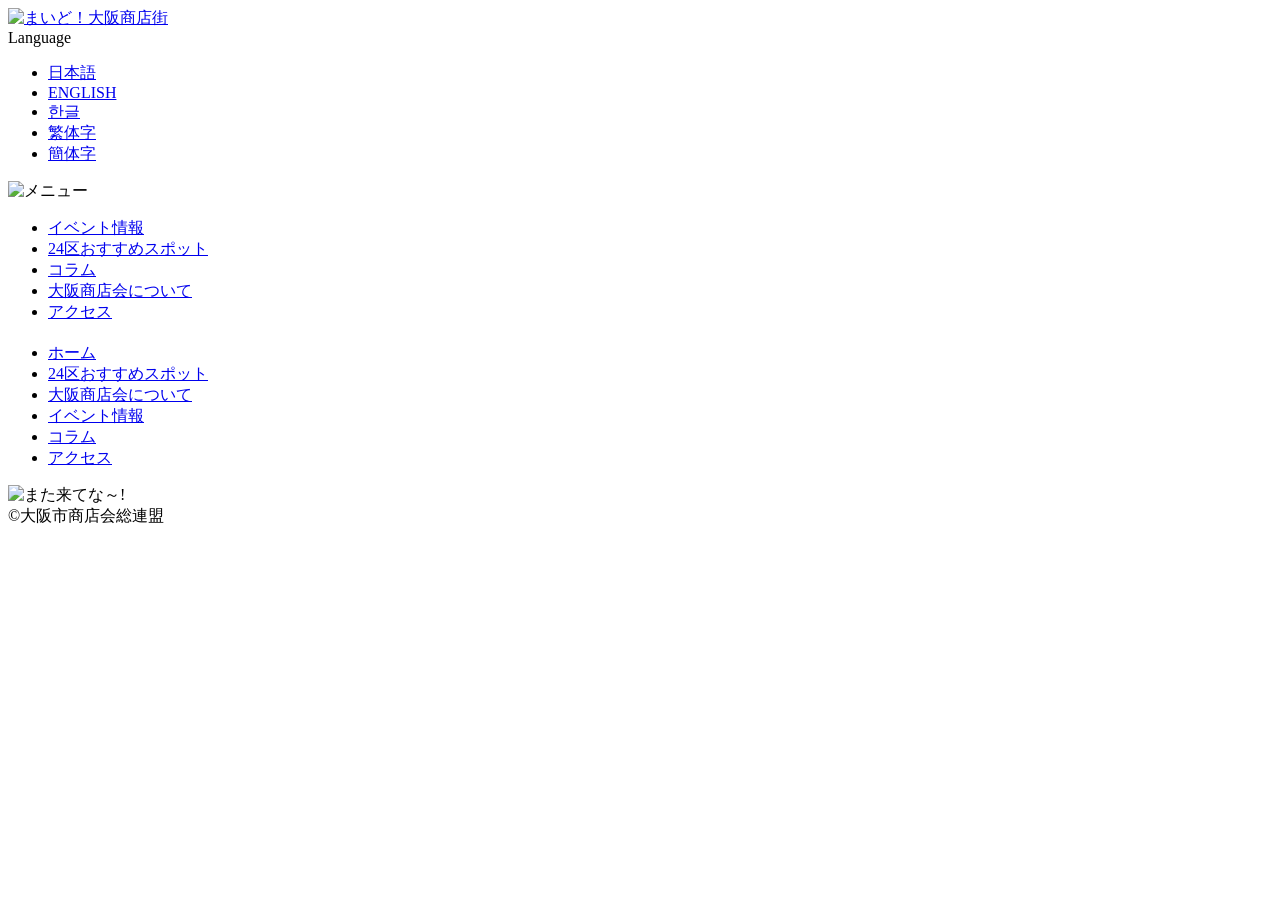
==== htdocs/access/index.html @ f22b52c2 "イベント情報ページのhtml作成及び、トップページのリンクなどの作成" ====
<!DOCTYPE html>
<html lang="ja">
<head>
  <meta charset="UTF-8">
  <meta name="viewport" content="width=device-width, initial-scale=1.0">
  <title>アクセス｜まいど！大阪商店街</title>
  <link rel="stylesheet" href="/css/style.css">
  <link rel="preconnect" href="https://fonts.googleapis.com">
  <link rel="preconnect" href="https://fonts.gstatic.com" crossorigin>
  <script>
  (function(d) {
    var config = {
      kitId: 'suy5dlc',
      scriptTimeout: 3000,
      async: true
    },
    h=d.documentElement,t=setTimeout(function(){h.className=h.className.replace(/\bwf-loading\b/g,"")+" wf-inactive";},config.scriptTimeout),tk=d.createElement("script"),f=false,s=d.getElementsByTagName("script")[0],a;h.className+=" wf-loading";tk.src='https://use.typekit.net/'+config.kitId+'.js';tk.async=true;tk.onload=tk.onreadystatechange=function(){a=this.readyState;if(f||a&&a!="complete"&&a!="loaded")return;f=true;clearTimeout(t);try{Typekit.load(config)}catch(e){}};s.parentNode.insertBefore(tk,s)
  })(document);
</script>
  <link href="https://fonts.googleapis.com/css2?family=Noto+Sans+JP:wght@100..900&display=swap" rel="stylesheet">

</head>
<body>
  <header>
    <div class="header-content">
      <div class="header-logo">
        <a href="/index.html"><img src="/images/logo.png" alt="まいど！大阪商店街"></a>
      </div>
      <div class="language-swithcher">
        <div class="language-label">Language</div>
        <ul>
          <li><a href="#">日本語</a></li>
          <li><a href="#">ENGLISH</a></li>
          <li><a href="#">한글</a></li>
          <li><a href="#">繁体字</a></li>
          <li><a href="#">簡体字</a></li>
        </ul>
      </div>
      <nav class="header-nav">
        <div class="menu-icon">
          <img src="/images/menu.png" alt="メニュー">
        </div>
        <ul>
          <li><a href="/event.index.html">イベント情報</a></li>
          <li><a href="#">24区おすすめスポット</a></li>
          <li><a href="#">コラム</a></li>
          <li><a href="#">大阪商店会について</a></li>
          <li><a href="#">アクセス</a></li>
        </ul>
      </nav>
    </div>
  </header>
  <main>
    <div class="main-content">
        <section class="pt-hero-title">
					<div class="pt-bigtitle">
						<h1></h1>
        </section>
    </div>
  </main>
  <footer>
    <div class="footer-content">
      <nav class="footer-nav">
        <ul>
         <li class="icon1"><a href="/index.html">ホーム</a></li>
          <li class="icon2"><a href="/spot/index.html">24区おすすめスポット</a></li>
          <li class="icon3"><a href="/syouten/index.html">大阪商店会について</a></li>
          <li class="icon4"><a href="/event/index.html">イベント情報</a></li>
          <li class="icon5"><a href="/column/index.html">コラム</a></li>
          <li class="icon6"><a href="/access/index.html">アクセス</a></li>
        </ul>
      </nav>
      <div class="footer-speech">
        <img src="/images/matakitena.png" alt="また来てな～!">
      </div>
      <div class="footer-copyright">&copy;大阪市商店会総連盟</div>
    </div>
  </footer>
  <script src="/js/jquery-3.7.1.min.js"></script>
  <script src="/js/script.js"></script>
</body>
</html>
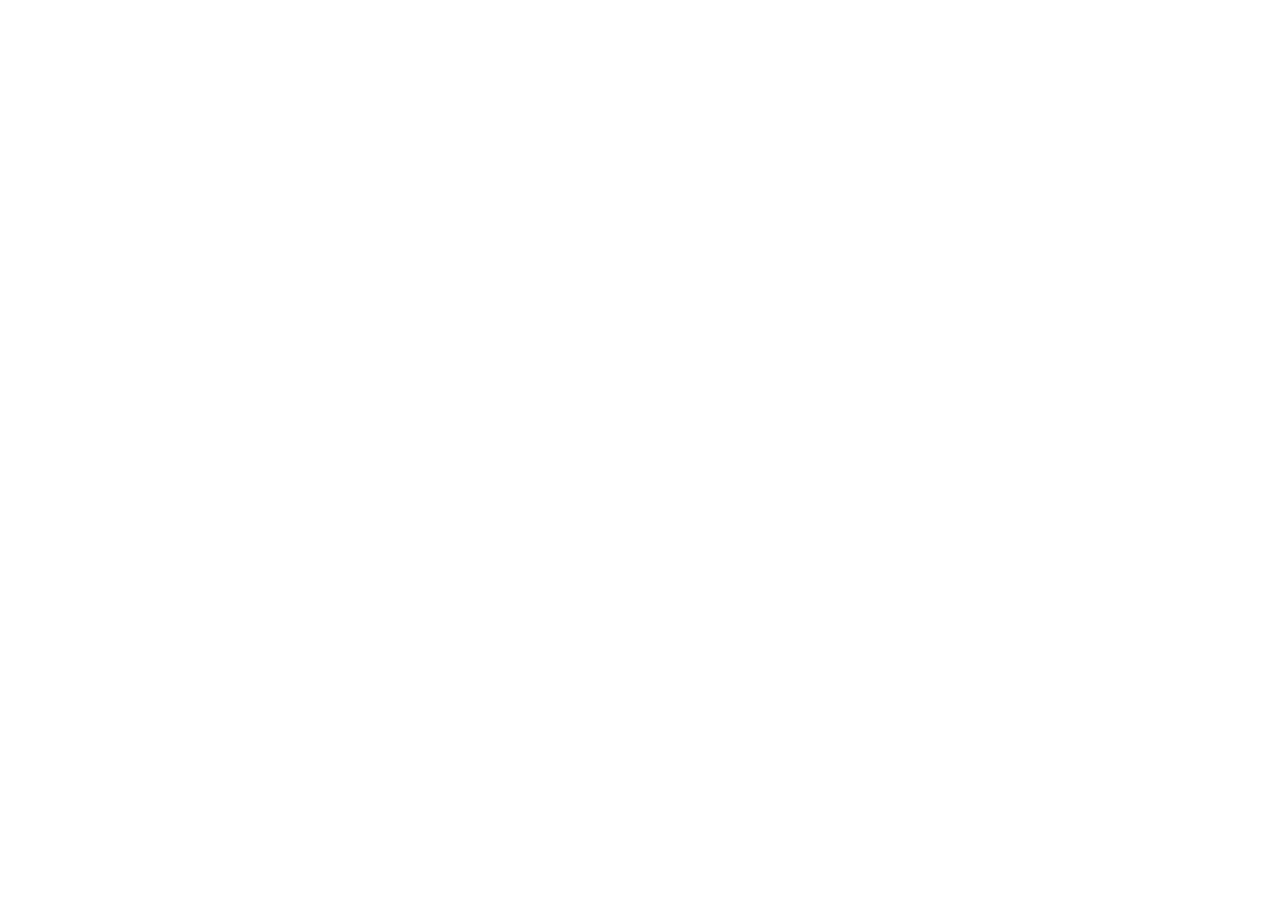
==== commit ddfc1e46: "イベント情報ページのSP　css完成" ====
--- a/htdocs/access/index.html
+++ b/htdocs/access/index.html
@@ -21,35 +21,8 @@
 
 </head>
 <body>
-  <header>
-    <div class="header-content">
-      <div class="header-logo">
-        <a href="/index.html"><img src="/images/logo.png" alt="まいど！大阪商店街"></a>
-      </div>
-      <div class="language-swithcher">
-        <div class="language-label">Language</div>
-        <ul>
-          <li><a href="#">日本語</a></li>
-          <li><a href="#">ENGLISH</a></li>
-          <li><a href="#">한글</a></li>
-          <li><a href="#">繁体字</a></li>
-          <li><a href="#">簡体字</a></li>
-        </ul>
-      </div>
-      <nav class="header-nav">
-        <div class="menu-icon">
-          <img src="/images/menu.png" alt="メニュー">
-        </div>
-        <ul>
-          <li><a href="/event.index.html">イベント情報</a></li>
-          <li><a href="#">24区おすすめスポット</a></li>
-          <li><a href="#">コラム</a></li>
-          <li><a href="#">大阪商店会について</a></li>
-          <li><a href="#">アクセス</a></li>
-        </ul>
-      </nav>
-    </div>
-  </header>
+<!--#include virtual="/_include/_inc_header.html" -->
+
   <main>
     <div class="main-content">
         <section class="pt-hero-title">
@@ -58,25 +31,6 @@
         </section>
     </div>
   </main>
-  <footer>
-    <div class="footer-content">
-      <nav class="footer-nav">
-        <ul>
-         <li class="icon1"><a href="/index.html">ホーム</a></li>
-          <li class="icon2"><a href="/spot/index.html">24区おすすめスポット</a></li>
-          <li class="icon3"><a href="/syouten/index.html">大阪商店会について</a></li>
-          <li class="icon4"><a href="/event/index.html">イベント情報</a></li>
-          <li class="icon5"><a href="/column/index.html">コラム</a></li>
-          <li class="icon6"><a href="/access/index.html">アクセス</a></li>
-        </ul>
-      </nav>
-      <div class="footer-speech">
-        <img src="/images/matakitena.png" alt="また来てな～!">
-      </div>
-      <div class="footer-copyright">&copy;大阪市商店会総連盟</div>
-    </div>
-  </footer>
-  <script src="/js/jquery-3.7.1.min.js"></script>
-  <script src="/js/script.js"></script>
+<!--#include virtual="/_include/_inc_footer.html" -->
 </body>
 </html>
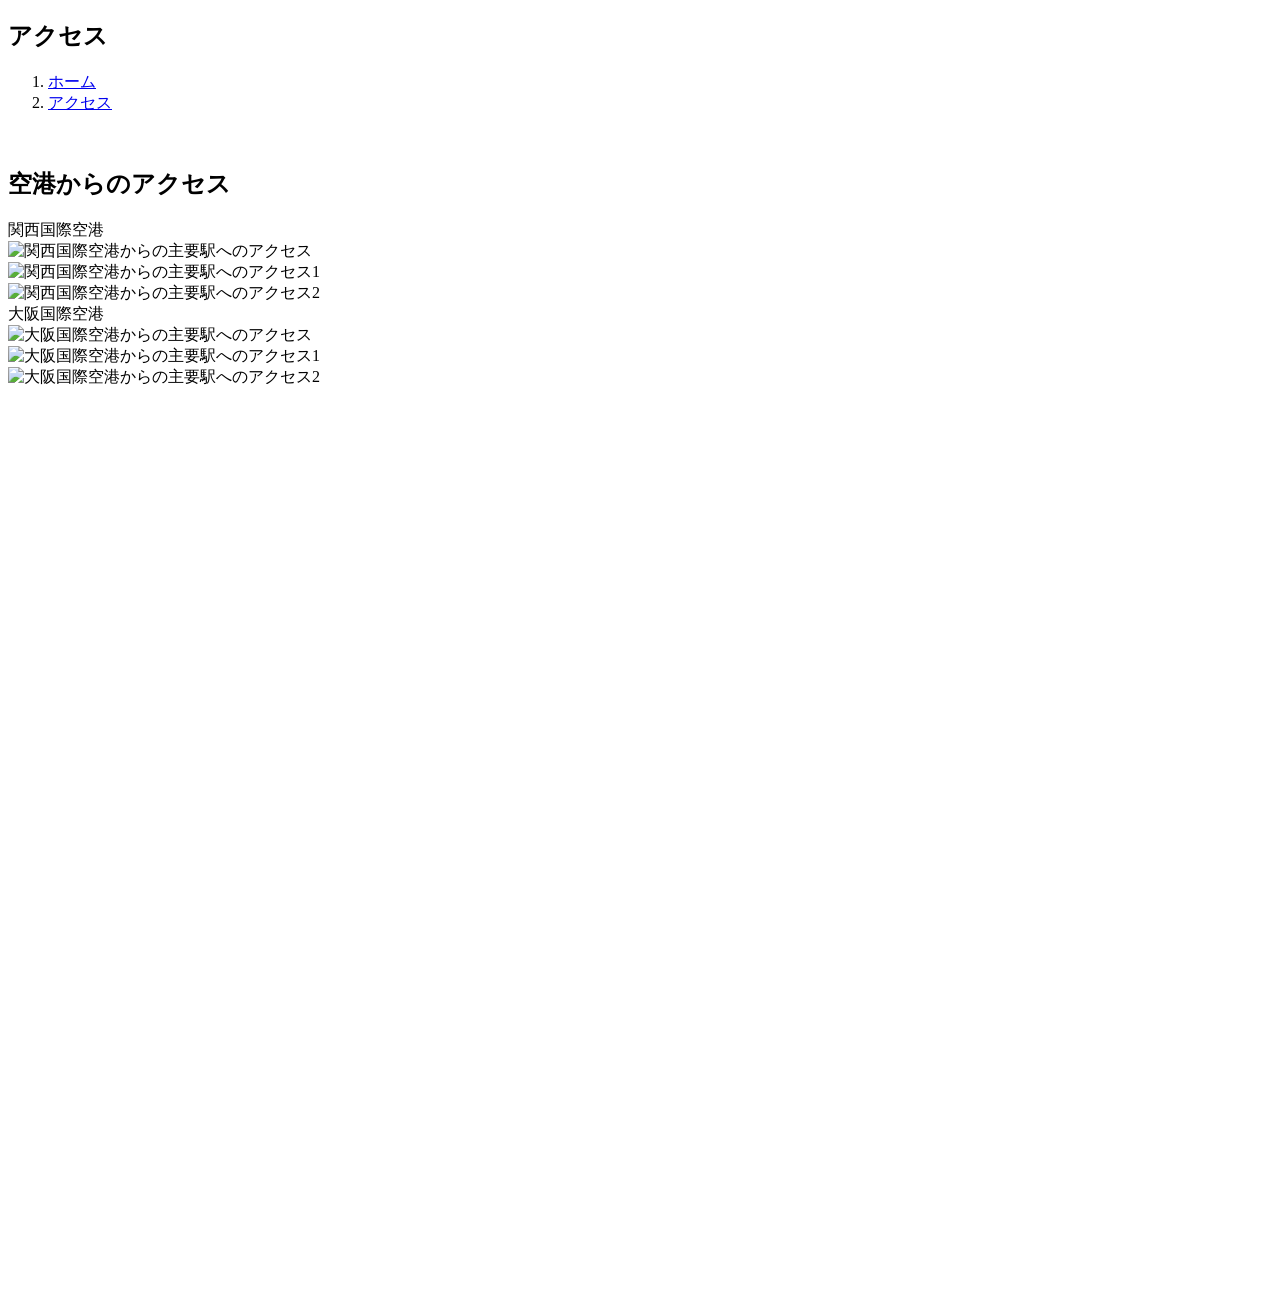
==== commit 29267f60: "コラム　記事　アクセスページ　HTML作成" ====
--- a/htdocs/access/index.html
+++ b/htdocs/access/index.html
@@ -10,25 +10,73 @@
   <script>
   (function(d) {
     var config = {
-      kitId: 'suy5dlc',
-      scriptTimeout: 3000,
-      async: true
-    },
+        kitId: 'suy5dlc',
+        scriptTimeout: 3000,
+        async: true
+      },
     h=d.documentElement,t=setTimeout(function(){h.className=h.className.replace(/\bwf-loading\b/g,"")+" wf-inactive";},config.scriptTimeout),tk=d.createElement("script"),f=false,s=d.getElementsByTagName("script")[0],a;h.className+=" wf-loading";tk.src='https://use.typekit.net/'+config.kitId+'.js';tk.async=true;tk.onload=tk.onreadystatechange=function(){a=this.readyState;if(f||a&&a!="complete"&&a!="loaded")return;f=true;clearTimeout(t);try{Typekit.load(config)}catch(e){}};s.parentNode.insertBefore(tk,s)
   })(document);
 </script>
   <link href="https://fonts.googleapis.com/css2?family=Noto+Sans+JP:wght@100..900&display=swap" rel="stylesheet">
 
 </head>
-<body>
+<body class="subpage">
 <!--#include virtual="/_include/_inc_header.html" -->
-
   <main>
-    <div class="main-content">
-        <section class="pt-hero-title">
-					<div class="pt-bigtitle">
-						<h1></h1>
+    <section class="pt-hero-title">
+      <h1 class="pt-big-title">アクセス</h1>
+    </section>
+    <div class="pt-breadcrumb">
+      <ol>
+        <li><a href="/index.html">ホーム</a></li>
+        <li><a href="/access/index.html">アクセス</a></li>
+      </ol>
+    </div>
+    <div class="contents-wrap">
+      <section class="contents-box">
+        <div class="pt-icon">
+          <img src="/images/access/access-icon.png" alt="">
+        </div>
+        <h2 class="pt-title">空港からのアクセス</h2>
+        <section class="pt-airportaccess-box">
+          <div class="pt-airport-title">関西国際空港</div>
+          <div class="pt-routemap-image">
+            <div class="pt-routemap-image-pc">
+              <img src="/images/access/pc-kanku.jpg" alt="関西国際空港からの主要駅へのアクセス">
+            </div>
+            <div class="pt-routemap-image-sp">
+              <div class="pt-routemap-images">
+                <img src="/images/access/sp-kanku.jpg" alt="関西国際空港からの主要駅へのアクセス1">
+              </div>
+              <div class="pt-routemap-images">
+                <img src="/images/access/sp-kanku-2.jpg" alt="関西国際空港からの主要駅へのアクセス2">
+              </div>
+            </div>
+          </div>
         </section>
+        <section class="pt-airportaccess-box">
+          <div class="pt-airport-title">大阪国際空港</div>
+          <div class="pt-routemap-image">
+            <div class="pt-routemap-image-pc">
+              <img src="/images/access/pc-itami.jpg" alt="大阪国際空港からの主要駅へのアクセス">
+            </div>
+            <div class="pt-routemap-image-sp">
+              <div class="pt-routemap-images">
+                <img src="/images/access/sp-itami.jpg" alt="大阪国際空港からの主要駅へのアクセス1">
+              </div>
+              <div class="pt-routemap-images">
+                <img src="/images/access/sp-itami-2.jpg" alt="大阪国際空港からの主要駅へのアクセス2">
+              </div>
+            </div>
+          </div>
+        </section>
+      </section>
+      <div class="pt-iframe-map">
+        <iframe src="https://www.google.com/maps/embed?pb=!1m14!1m8!1m3!1d6560.069678517188!2d135.4958913!3d34.70430120000001!3m2!1i1024!2i768!4f13.1!3m3!1m2!1s0x6000e68d95e3a70b%3A0x1baec822e859c84a!2z5aSn6Ziq6aeF!5e0!3m2!1sja!2sjp!4v1756362388196!5m2!1sja!2sjp" width="600" height="450" style="border:0;" allowfullscreen="" loading="lazy" referrerpolicy="no-referrer-when-downgrade"></iframe>
+      </div>
+      <div class="pt-iframe-map">
+        <iframe src="https://www.google.com/maps/embed?pb=!1m18!1m12!1m3!1d1951.18522851523!2d135.49935871752476!3d34.66759763399024!2m3!1f0!2f0!3f0!3m2!1i1024!2i768!4f13.1!3m3!1m2!1s0x6000e71336f37515%3A0x5e5e33a312c32752!2z44Gq44KT44Gw6aeF!5e0!3m2!1sja!2sjp!4v1756362510195!5m2!1sja!2sjp" width="600" height="450" style="border:0;" allowfullscreen="" loading="lazy" referrerpolicy="no-referrer-when-downgrade"></iframe>
+      </div>
     </div>
   </main>
 <!--#include virtual="/_include/_inc_footer.html" -->
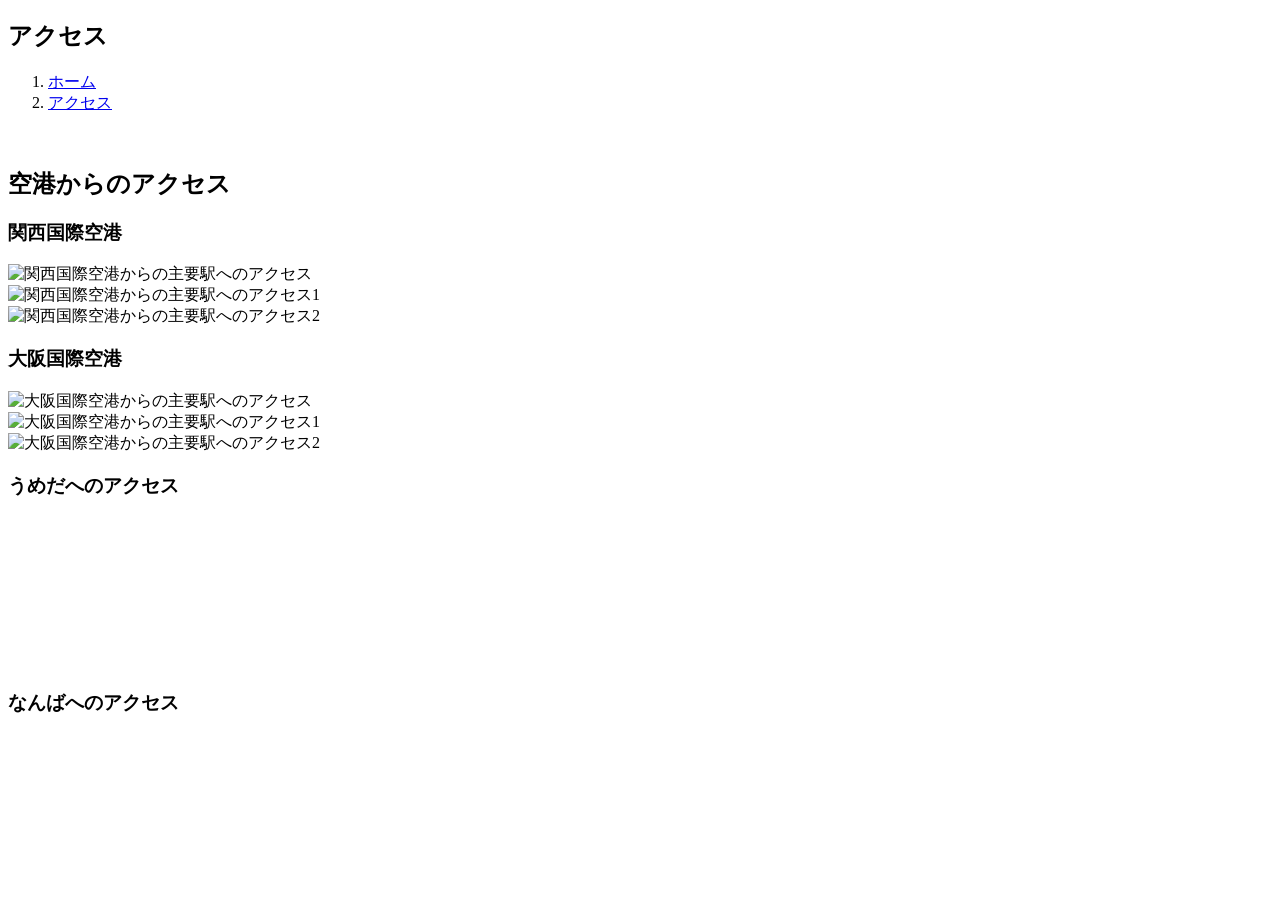
==== commit 6ed9755f: "要修正　css アクセスページ　コラムページ　記事内容ページ" ====
--- a/htdocs/access/index.html
+++ b/htdocs/access/index.html
@@ -39,7 +39,7 @@
         </div>
         <h2 class="pt-title">空港からのアクセス</h2>
         <section class="pt-airportaccess-box">
-          <div class="pt-airport-title">関西国際空港</div>
+          <h3 class="pt-airport-title">関西国際空港</h3>
           <div class="pt-routemap-image">
             <div class="pt-routemap-image-pc">
               <img src="/images/access/pc-kanku.jpg" alt="関西国際空港からの主要駅へのアクセス">
@@ -55,7 +55,7 @@
           </div>
         </section>
         <section class="pt-airportaccess-box">
-          <div class="pt-airport-title">大阪国際空港</div>
+          <h3 class="pt-airport-title">大阪国際空港</h3>
           <div class="pt-routemap-image">
             <div class="pt-routemap-image-pc">
               <img src="/images/access/pc-itami.jpg" alt="大阪国際空港からの主要駅へのアクセス">
@@ -71,12 +71,16 @@
           </div>
         </section>
       </section>
-      <div class="pt-iframe-map">
-        <iframe src="https://www.google.com/maps/embed?pb=!1m14!1m8!1m3!1d6560.069678517188!2d135.4958913!3d34.70430120000001!3m2!1i1024!2i768!4f13.1!3m3!1m2!1s0x6000e68d95e3a70b%3A0x1baec822e859c84a!2z5aSn6Ziq6aeF!5e0!3m2!1sja!2sjp!4v1756362388196!5m2!1sja!2sjp" width="600" height="450" style="border:0;" allowfullscreen="" loading="lazy" referrerpolicy="no-referrer-when-downgrade"></iframe>
-      </div>
-      <div class="pt-iframe-map">
-        <iframe src="https://www.google.com/maps/embed?pb=!1m18!1m12!1m3!1d1951.18522851523!2d135.49935871752476!3d34.66759763399024!2m3!1f0!2f0!3f0!3m2!1i1024!2i768!4f13.1!3m3!1m2!1s0x6000e71336f37515%3A0x5e5e33a312c32752!2z44Gq44KT44Gw6aeF!5e0!3m2!1sja!2sjp!4v1756362510195!5m2!1sja!2sjp" width="600" height="450" style="border:0;" allowfullscreen="" loading="lazy" referrerpolicy="no-referrer-when-downgrade"></iframe>
-      </div>
+      <section class="contents-box">
+        <h3 class="pt-stationmap-title">うめだへのアクセス</h3>
+        <div class="pt-iframe-map">
+          <iframe src="https://www.google.com/maps/embed?pb=!1m14!1m8!1m3!1d6560.069678517188!2d135.4958913!3d34.70430120000001!3m2!1i1024!2i768!4f13.1!3m3!1m2!1s0x6000e68d95e3a70b%3A0x1baec822e859c84a!2z5aSn6Ziq6aeF!5e0!3m2!1sja!2sjp!4v1756362388196!5m2!1sja!2sjp" width="" height="" style="border:0;" allowfullscreen="" loading="lazy" referrerpolicy="no-referrer-when-downgrade"></iframe>
+        </div>
+        <h3 class="pt-stationmap-title">なんばへのアクセス</h3>
+        <div class="pt-iframe-map">
+          <iframe src="https://www.google.com/maps/embed?pb=!1m18!1m12!1m3!1d1951.18522851523!2d135.49935871752476!3d34.66759763399024!2m3!1f0!2f0!3f0!3m2!1i1024!2i768!4f13.1!3m3!1m2!1s0x6000e71336f37515%3A0x5e5e33a312c32752!2z44Gq44KT44Gw6aeF!5e0!3m2!1sja!2sjp!4v1756362510195!5m2!1sja!2sjp" width="" height="" style="border:0;" allowfullscreen="" loading="lazy" referrerpolicy="no-referrer-when-downgrade"></iframe>
+        </div>
+      </section>  
     </div>
   </main>
 <!--#include virtual="/_include/_inc_footer.html" -->
